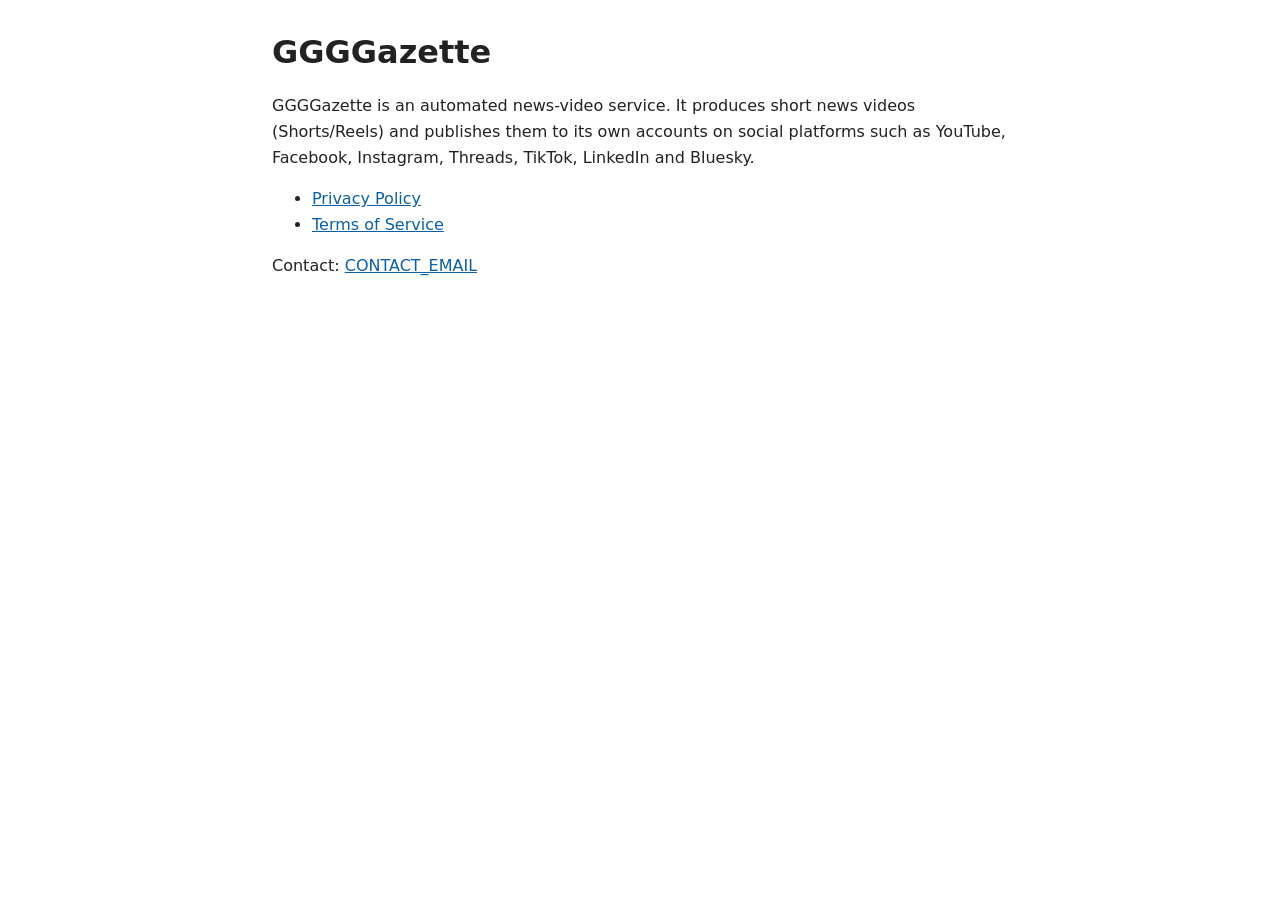
==== index.html @ 16091734 "Add privacy policy and terms of service Co-Authored-By: Claude Sonnet 5.5 <noreply@anthropic.com>" ====
<!doctype html><html lang="en"><head><meta charset="utf-8"><meta name="viewport" content="width=device-width,initial-scale=1">
<title>GGGGazette</title><link rel="stylesheet" href="style.css"></head><body>
<h1>GGGGazette</h1>
<p>GGGGazette is an automated news-video service. It produces short news videos (Shorts/Reels) and publishes them to its own accounts on social platforms such as YouTube, Facebook, Instagram, Threads, TikTok, LinkedIn and Bluesky.</p>
<ul><li><a href="privacy.html">Privacy Policy</a></li><li><a href="terms.html">Terms of Service</a></li></ul>
<p>Contact: <a href="mailto:CONTACT_EMAIL">CONTACT_EMAIL</a></p>
</body></html>
---- style.css ----
body{font-family:system-ui,sans-serif;max-width:46rem;margin:2rem auto;padding:0 1rem;line-height:1.6;color:#222}
h1,h2{line-height:1.25}a{color:#0b5fa5}footer{margin-top:3rem;font-size:.9rem;color:#666}
@media (prefers-color-scheme:dark){body{background:#151515;color:#ddd}a{color:#6db3f2}footer{color:#999}}
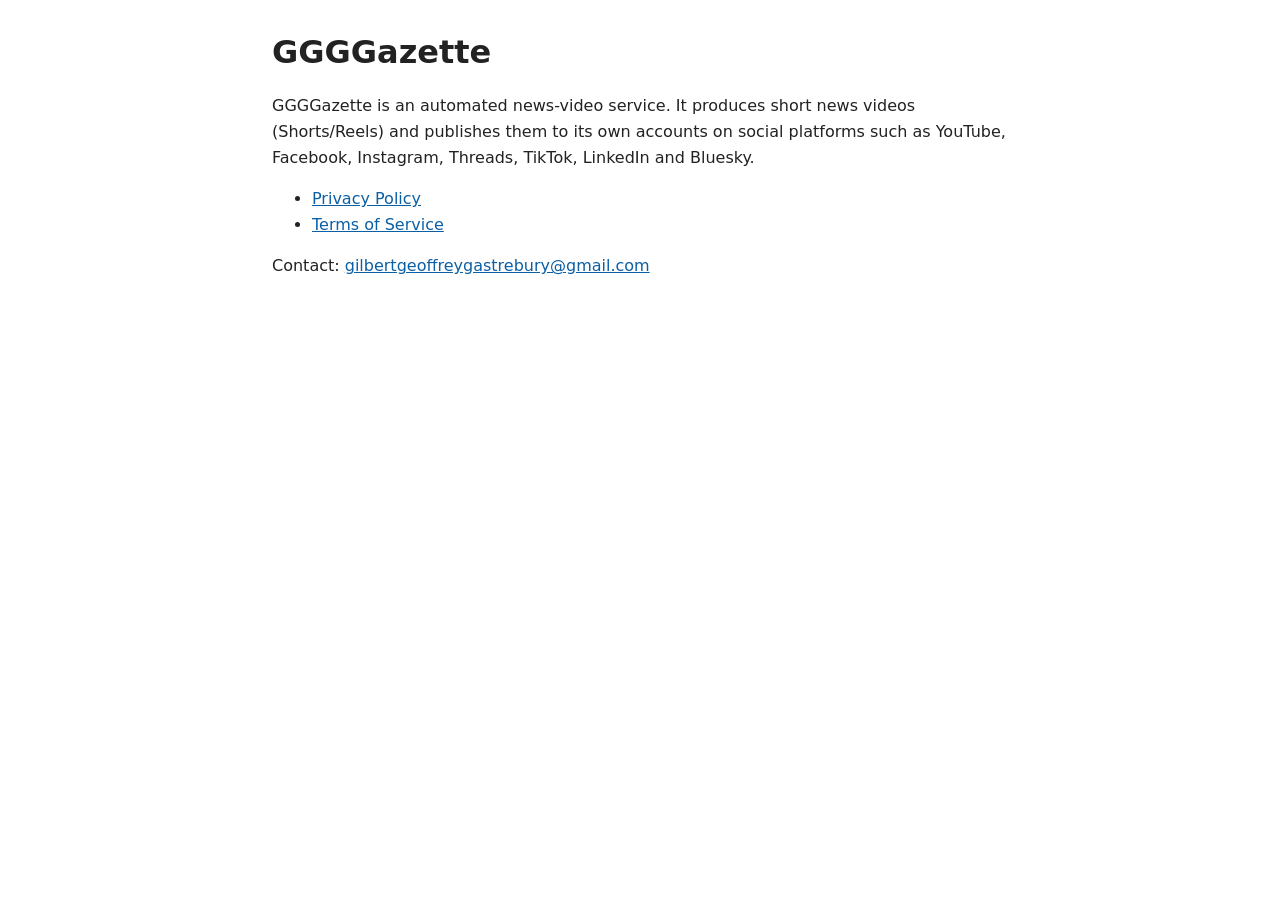
==== commit 0c6c78e8: "Fill in contact email Co-Authored-By: Claude Sonnet 5.5 <noreply@anthropic.com>" ====
--- a/index.html
+++ b/index.html
@@ -3,5 +3,5 @@
 <h1>GGGGazette</h1>
 <p>GGGGazette is an automated news-video service. It produces short news videos (Shorts/Reels) and publishes them to its own accounts on social platforms such as YouTube, Facebook, Instagram, Threads, TikTok, LinkedIn and Bluesky.</p>
 <ul><li><a href="privacy.html">Privacy Policy</a></li><li><a href="terms.html">Terms of Service</a></li></ul>
-<p>Contact: <a href="mailto:CONTACT_EMAIL">CONTACT_EMAIL</a></p>
+<p>Contact: <a href="mailto:gilbertgeoffreygastrebury@gmail.com">gilbertgeoffreygastrebury@gmail.com</a></p>
 </body></html>
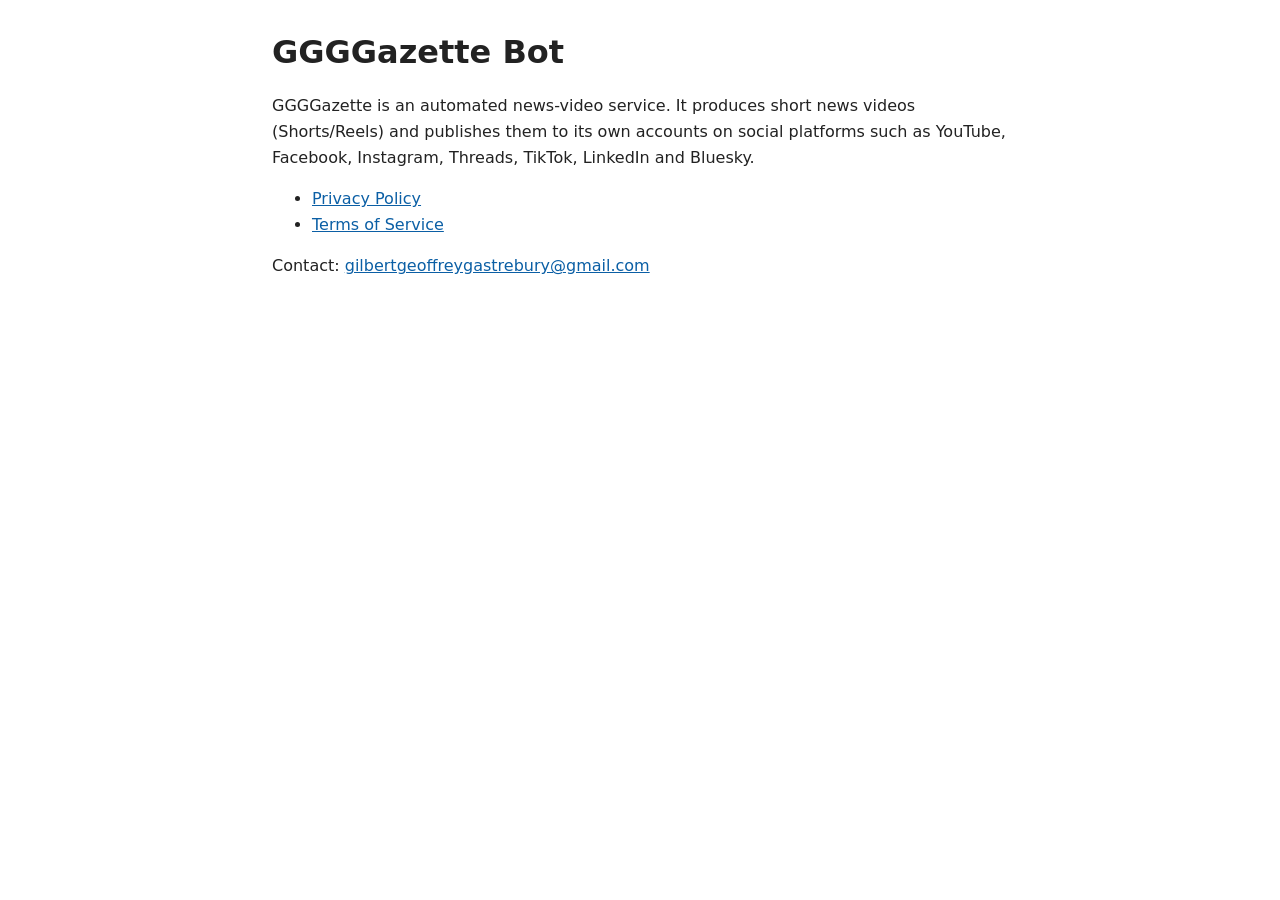
==== commit a2085708: "Update index.html" ====
--- a/index.html
+++ b/index.html
@@ -1,6 +1,6 @@
 <!doctype html><html lang="en"><head><meta charset="utf-8"><meta name="viewport" content="width=device-width,initial-scale=1">
-<title>GGGGazette</title><link rel="stylesheet" href="style.css"></head><body>
-<h1>GGGGazette</h1>
+<title>GGGGazette Bot</title><link rel="stylesheet" href="style.css"></head><body>
+<h1>GGGGazette Bot</h1>
 <p>GGGGazette is an automated news-video service. It produces short news videos (Shorts/Reels) and publishes them to its own accounts on social platforms such as YouTube, Facebook, Instagram, Threads, TikTok, LinkedIn and Bluesky.</p>
 <ul><li><a href="privacy.html">Privacy Policy</a></li><li><a href="terms.html">Terms of Service</a></li></ul>
 <p>Contact: <a href="mailto:gilbertgeoffreygastrebury@gmail.com">gilbertgeoffreygastrebury@gmail.com</a></p>
